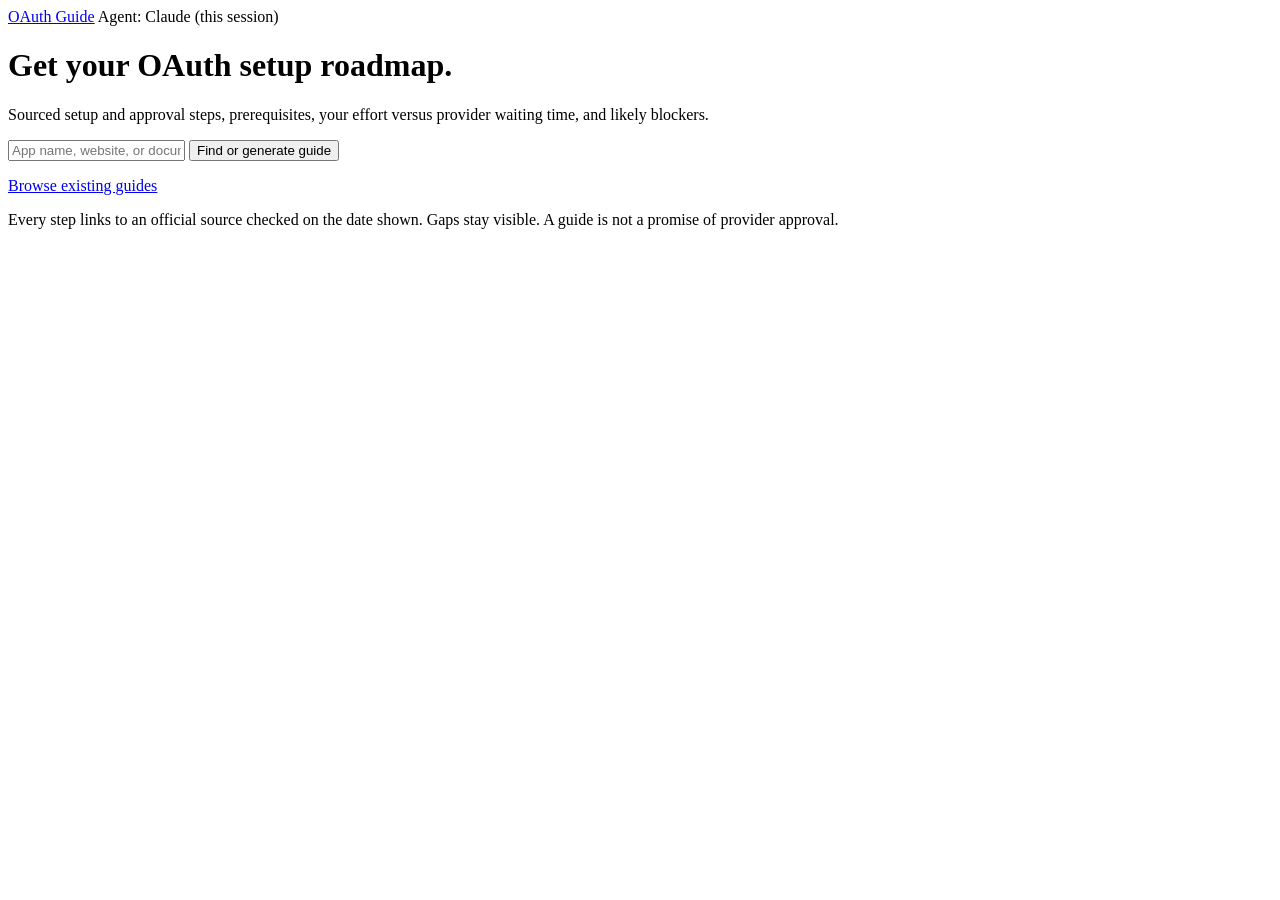
==== mock/static/index.html @ 41ea2474 "feat: add mock web server with OAuth Guide first screen Stdlib-only server so the demo runs without " ====
<!doctype html>
<html lang="en">
<head>
  <meta charset="utf-8">
  <meta name="viewport" content="width=device-width, initial-scale=1">
  <title>OAuth Guide</title>
  <link rel="stylesheet" href="/style.css">
</head>
<body>
  <header class="top">
    <a class="brand" href="/">OAuth Guide</a>
    <span class="chip" title="Mock: research is performed by Claude in the developer's Claude Code session"><span class="dot"></span>Agent: Claude (this session)</span>
  </header>
  <main>
    <h1>Get your OAuth setup roadmap.</h1>
    <p class="lede">Sourced setup and approval steps, prerequisites, your effort versus provider waiting time, and likely blockers.</p>
    <form class="search" id="search">
      <input id="q" name="q" aria-label="App name, website, or documentation URL" required autocomplete="off" placeholder="App name, website, or documentation URL — e.g. GitHub, jira.atlassian.com">
      <button type="submit">Find or generate guide</button>
    </form>
    <p class="error" id="error" role="alert"></p>
    <p class="secondary"><a href="/browse.html">Browse existing guides</a></p>
    <p class="promise">Every step links to an official source checked on the date shown. Gaps stay visible. A guide is not a promise of provider approval.</p>
  </main>
</body>
</html>
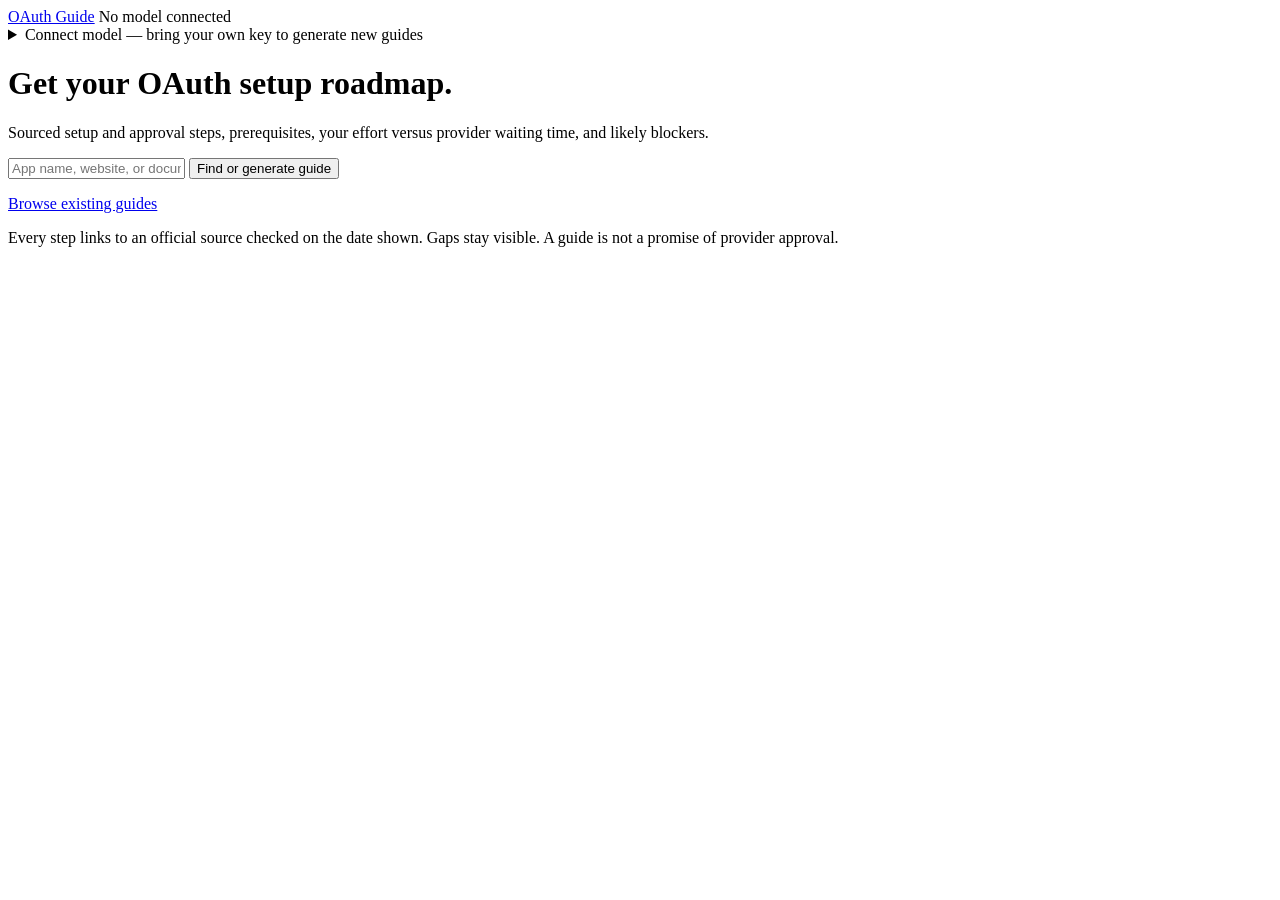
==== commit c60cf487: "feat: let visitors connect one model provider with their own key Anthropic, OpenAI or Portkey. The k" ====
--- a/mock/static/index.html
+++ b/mock/static/index.html
@@ -9,8 +9,27 @@
 <body>
   <header class="top">
     <a class="brand" href="/">OAuth Guide</a>
-    <span class="chip" title="Mock: research is performed by Claude in the developer's Claude Code session"><span class="dot"></span>Agent: Claude (this session)</span>
+    <span><span class="chip" id="conn-chip">No model connected</span> <button type="button" class="link" id="conn-disconnect" hidden>Disconnect</button></span>
   </header>
+  <section class="connect">
+    <details id="conn-panel">
+      <summary>Connect model — bring your own key to generate new guides</summary>
+      <form id="conn-form" class="conn-form" autocomplete="off">
+        <label>Provider
+          <select name="provider">
+            <option value="anthropic">Anthropic</option>
+            <option value="openai">OpenAI</option>
+            <option value="portkey">Portkey</option>
+          </select>
+        </label>
+        <label>Model <input name="model" required></label>
+        <label id="conn-portkey" hidden>Portkey provider slug <input name="portkey_provider" placeholder="anthropic"></label>
+        <label>API key <input name="api_key" type="password" required autocomplete="off" spellcheck="false"></label>
+        <button type="submit">Connect</button>
+        <p class="hint" id="conn-status" aria-live="polite">One provider at a time. The key stays in this server's memory for your session only: never logged, stored, or sent back to the page. Use a key with a spending limit.</p>
+      </form>
+    </details>
+  </section>
   <main>
     <h1>Get your OAuth setup roadmap.</h1>
     <p class="lede">Sourced setup and approval steps, prerequisites, your effort versus provider waiting time, and likely blockers.</p>
@@ -22,5 +41,21 @@
     <p class="secondary"><a href="/browse.html">Browse existing guides</a></p>
     <p class="promise">Every step links to an official source checked on the date shown. Gaps stay visible. A guide is not a promise of provider approval.</p>
   </main>
+  <script src="/connect.js"></script>
+  <script>
+    document.getElementById("search").addEventListener("submit", async (event) => {
+      event.preventDefault();
+      const error = document.getElementById("error");
+      error.textContent = "";
+      const res = await fetch("/api/lookup", {
+        method: "POST", headers: { "Content-Type": "application/json" },
+        body: JSON.stringify({ query: document.getElementById("q").value }),
+      });
+      const body = await res.json();
+      if (!res.ok) { error.textContent = body.error; return; }
+      const slug = encodeURIComponent(body.slug);
+      location.href = body.found ? `/guide.html?slug=${slug}` : `/research.html?slug=${slug}`;
+    });
+  </script>
 </body>
 </html>
